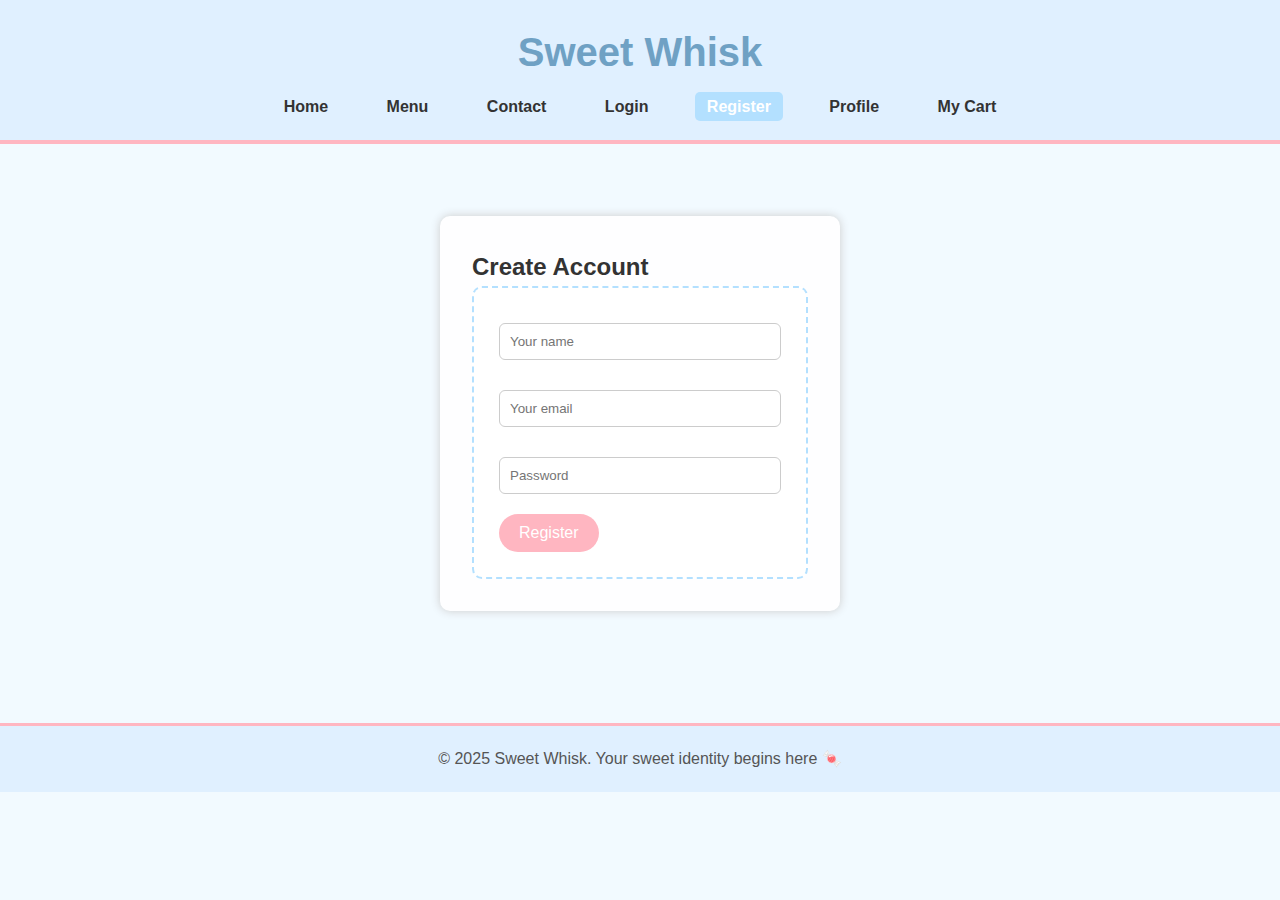
==== register.html @ 63bb62ec "Sweet Whisk (college project, serve no real purpose)" ====
<!DOCTYPE html>
<html lang="en">
<head>
    <meta charset="UTF-8">
    <title>Register - Sweet Whisk</title>
    <link rel="stylesheet" href="style.css">
    <style>
        .form-container {
            max-width: 400px;
            margin: 2rem auto;
            padding: 2rem;
            background: #fefeff;
            border-radius: 10px;
            box-shadow: 0 0 10px #ccc;
        }
        input {
            width: 100%;
            padding: 10px;
            margin-top: 10px;
            margin-bottom: 20px;
            border: 1px solid #aaa;
            border-radius: 5px;
        }
        .btn {
            background-color: #ffb6c1;
            color: white;
            border: none;
            padding: 10px 20px;
            border-radius: 6px;
            cursor: pointer;
        }
        .btn:hover {
            background-color: #e75480;
        }
    </style>
</head>
<body>
    <header>
        <h1>Sweet Whisk</h1>
        <nav>
            <ul>
                <li><a href="index.html">Home</a></li>
                <li><a href="menu.html">Menu</a></li>
                <li><a href="contact.html">Contact</a></li>
                <li><a href="login.html">Login</a></li>
                <li><a href="register.html" class="active">Register</a></li>
                <li><a href="profile.html">Profile</a></li>
                <li><a href="cart.html">My Cart</a></li>
            </ul>
        </nav>
    </header>

    <main>
        <section class="form-container">
            <h2>Create Account</h2>
            <form id="registerForm">
                <input type="text" id="name" required placeholder="Your name" />
                <input type="email" id="email" required placeholder="Your email" />
                <input type="password" id="password" required minlength="6" placeholder="Password" />
                <button type="submit">Register</button>
                <p id="registerMessage"></p>
            </form>
            <p id="register-message"></p>
        </section>
    </main>

    <footer>
        <p>&copy; 2025 Sweet Whisk. Your sweet identity begins here 🍬</p>
    </footer>

    <script>
        const form = document.getElementById("registerForm");
        const msg = document.getElementById("registerMessage");
      
        form.addEventListener("submit", function (e) {
          e.preventDefault();
      
          const name = document.getElementById("name").value.trim();
          const email = document.getElementById("email").value.trim().toLowerCase();
          const password = document.getElementById("password").value;
      
          const accounts = JSON.parse(localStorage.getItem("userAccounts")) || [];
          const exists = accounts.some(acc => acc.email === email);
          if (exists) {
            msg.textContent = "❌ Email already registered!";
            msg.style.color = "red";
            return;
          }
      
          const newUser = { name, email, password };
          accounts.push(newUser);
          localStorage.setItem("userAccounts", JSON.stringify(accounts));
      
          msg.textContent = "✅ Registered successfully!";
          msg.style.color = "green";
        });
      </script>
      
</body>
</html>
---- style.css ----
/* Reset and base styles */
* {
    margin: 0;
    padding: 0;
    box-sizing: border-box;
    font-family: 'Segoe UI', Tahoma, Geneva, Verdana, sans-serif;
}

body {
    background-color: #f2faff; /* 💙 Light blue background */
    color: #333;
    line-height: 1.6;
}

/* Header styles */
header {
    background-color: #e0f0ff; /* soft light blue */
    padding: 20px 0;
    text-align: center;
    border-bottom: 4px solid #ffb6c1; /* light pink border */
}

header h1 {
    color: #6fa1c4; /* cool blue text */
    font-size: 2.5em;
}

nav ul {
    list-style: none;
    margin-top: 10px;
}

nav ul li {
    display: inline-block;
    margin: 0 15px;
}

nav ul li a {
    text-decoration: none;
    color: #333;
    font-weight: bold;
    padding: 6px 12px;
    border-radius: 5px;
    transition: background-color 0.3s;
}

nav ul li a:hover,
nav ul li a.active {
    background-color: #b3e0ff; /* light aqua blue hover */
    color: #fff;
}

/* Main content */
main {
    padding: 40px 20px;
    max-width: 900px;
    margin: auto;
}

.hero {
    text-align: center;
    padding: 60px 20px;
    background-color: #ffffff;
    border-radius: 10px;
    margin-bottom: 40px;
}

.hero h2 {
    font-size: 2.2em;
    color: #6fa1c4;
    margin-bottom: 10px;
}

.hero p {
    font-size: 1.1em;
    margin-bottom: 20px;
}

.btn {
    display: inline-block;
    background-color: #ffb6c1; /* pink buttons */
    color: #fff;
    padding: 12px 24px;
    border-radius: 30px;
    text-decoration: none;
    font-weight: bold;
    transition: background-color 0.3s ease;
}

.btn:hover {
    background-color: #e18398;
}

/* Forms */
form {
    background-color: #ffffff;
    padding: 25px;
    border: 2px dashed #b3e0ff;
    border-radius: 10px;
    max-width: 500px;
    margin: auto;
}

form label {
    display: block;
    margin-bottom: 8px;
    font-weight: bold;
}

form input,
form textarea {
    width: 100%;
    padding: 10px;
    margin-bottom: 20px;
    border: 1px solid #ccc;
    border-radius: 6px;
}

form button {
    background-color: #ffb6c1;
    color: #fff;
    padding: 10px 20px;
    border: none;
    border-radius: 20px;
    cursor: pointer;
    font-size: 1em;
}

form button:hover {
    background-color: #e18398;
}

/* Profile & Cart */
.profile-info,
.cart {
    background-color: #ffffff;
    padding: 25px;
    border-radius: 10px;
    box-shadow: 0 0 10px #b3e0ff;
}

.profile-info p {
    margin-bottom: 10px;
}

.cart table {
    width: 100%;
    border-collapse: collapse;
    margin-bottom: 20px;
}

.cart th,
.cart td {
    border: 1px solid #eee;
    padding: 12px;
    text-align: center;
}

.cart th {
    background-color: #e0f0ff;
}

.cart-actions {
    text-align: right;
}

.cart-actions .btn {
    margin-left: 10px;
}

/* Menu Grid */
.menu-grid {
    display: grid;
    grid-template-columns: repeat(auto-fit, minmax(250px, 1fr));
    gap: 20px;
    margin-top: 30px;
}

.menu-item {
    background-color: #fff;
    border: 2px dashed #add8e6;
    padding: 20px;
    border-radius: 10px;
    text-align: center;
    box-shadow: 0 0 10px rgba(173, 216, 230, 0.3);
}

.menu-item h3 {
    color: #6fa1c4;
    margin-bottom: 10px;
}

.menu-item img {
    width: 100%;
    height: 200px;
    object-fit: cover;
    border-radius: 8px;
    margin-bottom: 12px;
    box-shadow: 0 4px 10px rgba(173, 216, 230, 0.2);
}

/* Footer */
footer {
    background-color: #e0f0ff;
    padding: 20px;
    text-align: center;
    border-top: 3px solid #ffb6c1;
    margin-top: 40px;
    color: #555;
}

.remove-btn {
    background-color: #ffb6c1;
    color: white;
    border: none;
    padding: 6px 12px;
    border-radius: 8px;
    cursor: pointer;
    font-weight: bold;
    transition: background-color 0.3s ease;
}

.remove-btn:hover {
    background-color: #ffb6c1;
    box-shadow: 0 0 5px #ff7489;
}


.profile-container {
    max-width: 600px;
    margin: 2rem auto;
    padding: 2rem;
    background: #ffffff;
    border-radius: 12px;
    box-shadow: 0 0 10px #b3e0ff;
}

.profile-container h2 {
    color: #6fa1c4;
    margin-bottom: 1rem;
}

.profile-container p {
    margin: 8px 0;
}

.profile-container label {
    display: block;
    margin: 12px 0 6px;
    font-weight: bold;
    color: #444;
}

.profile-container input {
    width: 100%;
    padding: 10px;
    margin-bottom: 1rem;
    border-radius: 6px;
    border: 1px solid #ccc;
}

.form-message {
    margin-top: 10px;
    font-weight: bold;
    text-align: center;
    font-size: 1rem;
  }
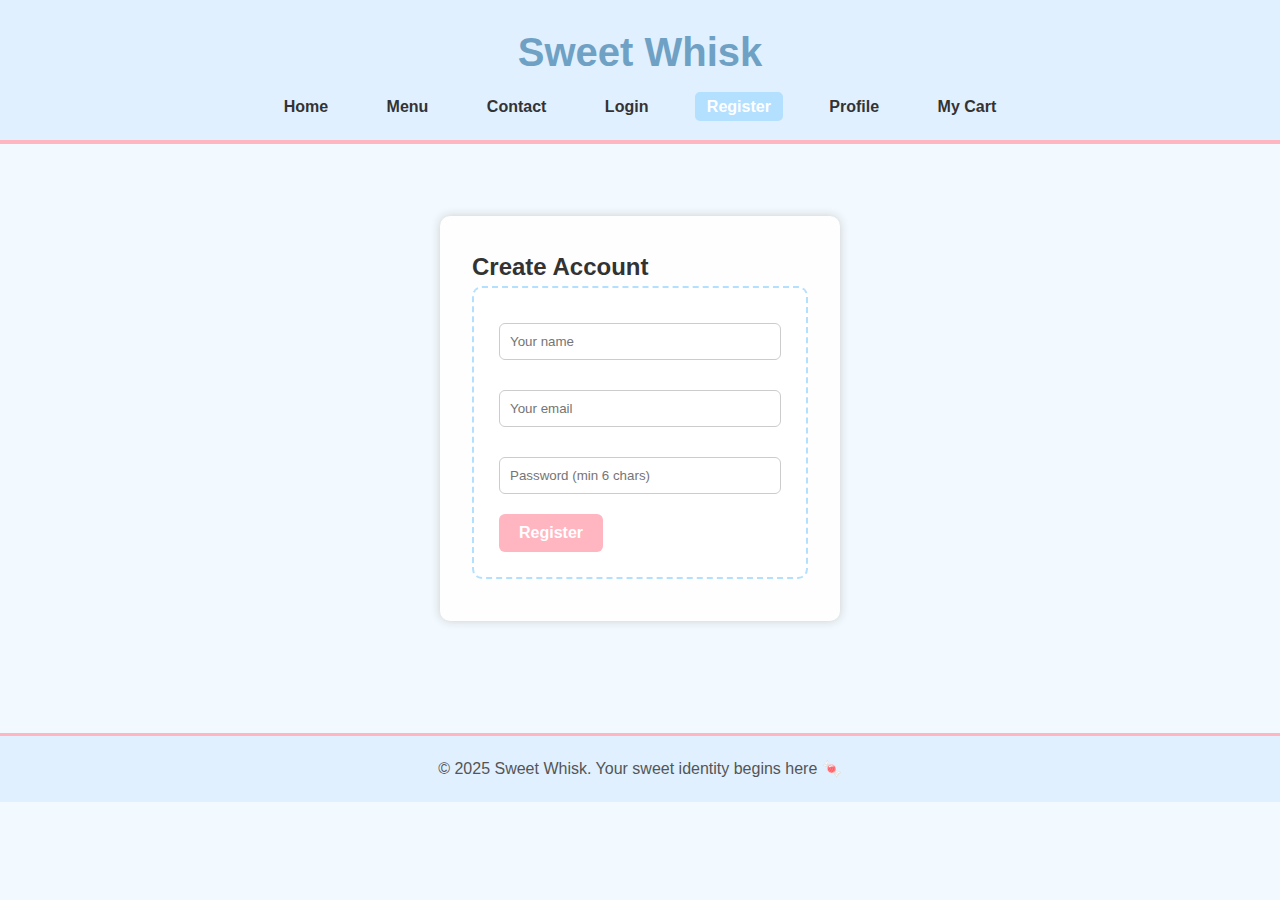
==== commit 44777d48: "Encrypting password for extra security" ====
--- a/register.html
+++ b/register.html
@@ -1,100 +1,121 @@
 <!DOCTYPE html>
 <html lang="en">
 <head>
-    <meta charset="UTF-8">
-    <title>Register - Sweet Whisk</title>
-    <link rel="stylesheet" href="style.css">
-    <style>
-        .form-container {
-            max-width: 400px;
-            margin: 2rem auto;
-            padding: 2rem;
-            background: #fefeff;
-            border-radius: 10px;
-            box-shadow: 0 0 10px #ccc;
-        }
-        input {
-            width: 100%;
-            padding: 10px;
-            margin-top: 10px;
-            margin-bottom: 20px;
-            border: 1px solid #aaa;
-            border-radius: 5px;
-        }
-        .btn {
-            background-color: #ffb6c1;
-            color: white;
-            border: none;
-            padding: 10px 20px;
-            border-radius: 6px;
-            cursor: pointer;
-        }
-        .btn:hover {
-            background-color: #e75480;
-        }
-    </style>
+  <meta charset="UTF-8" />
+  <title>Register - Sweet Whisk</title>
+  <link rel="stylesheet" href="style.css" />
+  <style>
+    .form-container {
+      max-width: 400px;
+      margin: 2rem auto;
+      padding: 2rem;
+      background: #fefeff;
+      border-radius: 10px;
+      box-shadow: 0 0 10px #ccc;
+    }
+    input {
+      width: 100%;
+      padding: 10px;
+      margin-top: 10px;
+      margin-bottom: 20px;
+      border: 1px solid #aaa;
+      border-radius: 5px;
+    }
+    .btn {
+      background-color: #ffb6c1;
+      color: white;
+      border: none;
+      padding: 10px 20px;
+      border-radius: 6px;
+      cursor: pointer;
+    }
+    .btn:hover {
+      background-color: #e75480;
+    }
+    .form-message {
+      text-align: center;
+      font-weight: bold;
+      margin-top: 10px;
+    }
+  </style>
 </head>
 <body>
-    <header>
-        <h1>Sweet Whisk</h1>
-        <nav>
-            <ul>
-                <li><a href="index.html">Home</a></li>
-                <li><a href="menu.html">Menu</a></li>
-                <li><a href="contact.html">Contact</a></li>
-                <li><a href="login.html">Login</a></li>
-                <li><a href="register.html" class="active">Register</a></li>
-                <li><a href="profile.html">Profile</a></li>
-                <li><a href="cart.html">My Cart</a></li>
-            </ul>
-        </nav>
-    </header>
+  <header>
+    <h1>Sweet Whisk</h1>
+    <nav>
+      <ul>
+        <li><a href="index.html">Home</a></li>
+        <li><a href="menu.html">Menu</a></li>
+        <li><a href="contact.html">Contact</a></li>
+        <li><a href="login.html">Login</a></li>
+        <li><a href="register.html" class="active">Register</a></li>
+        <li><a href="profile.html">Profile</a></li>
+        <li><a href="cart.html">My Cart</a></li>
+      </ul>
+    </nav>
+  </header>
 
-    <main>
-        <section class="form-container">
-            <h2>Create Account</h2>
-            <form id="registerForm">
-                <input type="text" id="name" required placeholder="Your name" />
-                <input type="email" id="email" required placeholder="Your email" />
-                <input type="password" id="password" required minlength="6" placeholder="Password" />
-                <button type="submit">Register</button>
-                <p id="registerMessage"></p>
-            </form>
-            <p id="register-message"></p>
-        </section>
-    </main>
+  <main>
+    <section class="form-container">
+      <h2>Create Account</h2>
+      <form id="registerForm">
+        <input type="text" id="name" required placeholder="Your name" />
+        <input type="email" id="email" required placeholder="Your email" />
+        <input type="password" id="password" required minlength="6" placeholder="Password (min 6 chars)" />
+        <button type="submit" class="btn">Register</button>
+      </form>
+      <p id="registerMessage" class="form-message"></p>
+    </section>
+  </main>
 
-    <footer>
-        <p>&copy; 2025 Sweet Whisk. Your sweet identity begins here 🍬</p>
-    </footer>
+  <footer>
+    <p>&copy; 2025 Sweet Whisk. Your sweet identity begins here 🍬</p>
+  </footer>
 
-    <script>
-        const form = document.getElementById("registerForm");
-        const msg = document.getElementById("registerMessage");
-      
-        form.addEventListener("submit", function (e) {
-          e.preventDefault();
-      
-          const name = document.getElementById("name").value.trim();
-          const email = document.getElementById("email").value.trim().toLowerCase();
-          const password = document.getElementById("password").value;
-      
-          const accounts = JSON.parse(localStorage.getItem("userAccounts")) || [];
-          const exists = accounts.some(acc => acc.email === email);
-          if (exists) {
-            msg.textContent = "❌ Email already registered!";
-            msg.style.color = "red";
-            return;
-          }
-      
-          const newUser = { name, email, password };
-          accounts.push(newUser);
-          localStorage.setItem("userAccounts", JSON.stringify(accounts));
-      
-          msg.textContent = "✅ Registered successfully!";
-          msg.style.color = "green";
-        });
-      </script>
-      
+  <script>
+    const form = document.getElementById("registerForm");
+    const msg = document.getElementById("registerMessage");
+
+    form.addEventListener("submit", function (e) {
+      e.preventDefault();
+
+      const name = document.getElementById("name").value.trim();
+      const email = document.getElementById("email").value.trim().toLowerCase();
+      const password = document.getElementById("password").value;
+
+      // 🍓 Password length check
+      if (password.length < 6) {
+        msg.textContent = "❌ Password must be at least 6 characters long.";
+        msg.style.color = "red";
+        return;
+      }
+
+      // 🍩 Encrypt password with base64
+      const encryptedPassword = btoa(password);
+
+      // 🍰 Load accounts
+      const accounts = JSON.parse(localStorage.getItem("userAccounts")) || [];
+      const exists = accounts.some(acc => acc.email === email);
+
+      if (exists) {
+        msg.textContent = "❌ Email already registered!";
+        msg.style.color = "red";
+        return;
+      }
+
+      // ✅ Save new account
+      const newUser = { name, email, password: encryptedPassword };
+      accounts.push(newUser);
+      localStorage.setItem("userAccounts", JSON.stringify(accounts));
+      localStorage.setItem("userAccount", JSON.stringify(newUser)); // auto-login
+
+      msg.textContent = "✅ Registered successfully! Redirecting...";
+      msg.style.color = "green";
+
+      setTimeout(() => {
+        window.location.href = "profile.html";
+      }, 1200);
+    });
+  </script>
 </body>
 </html>
